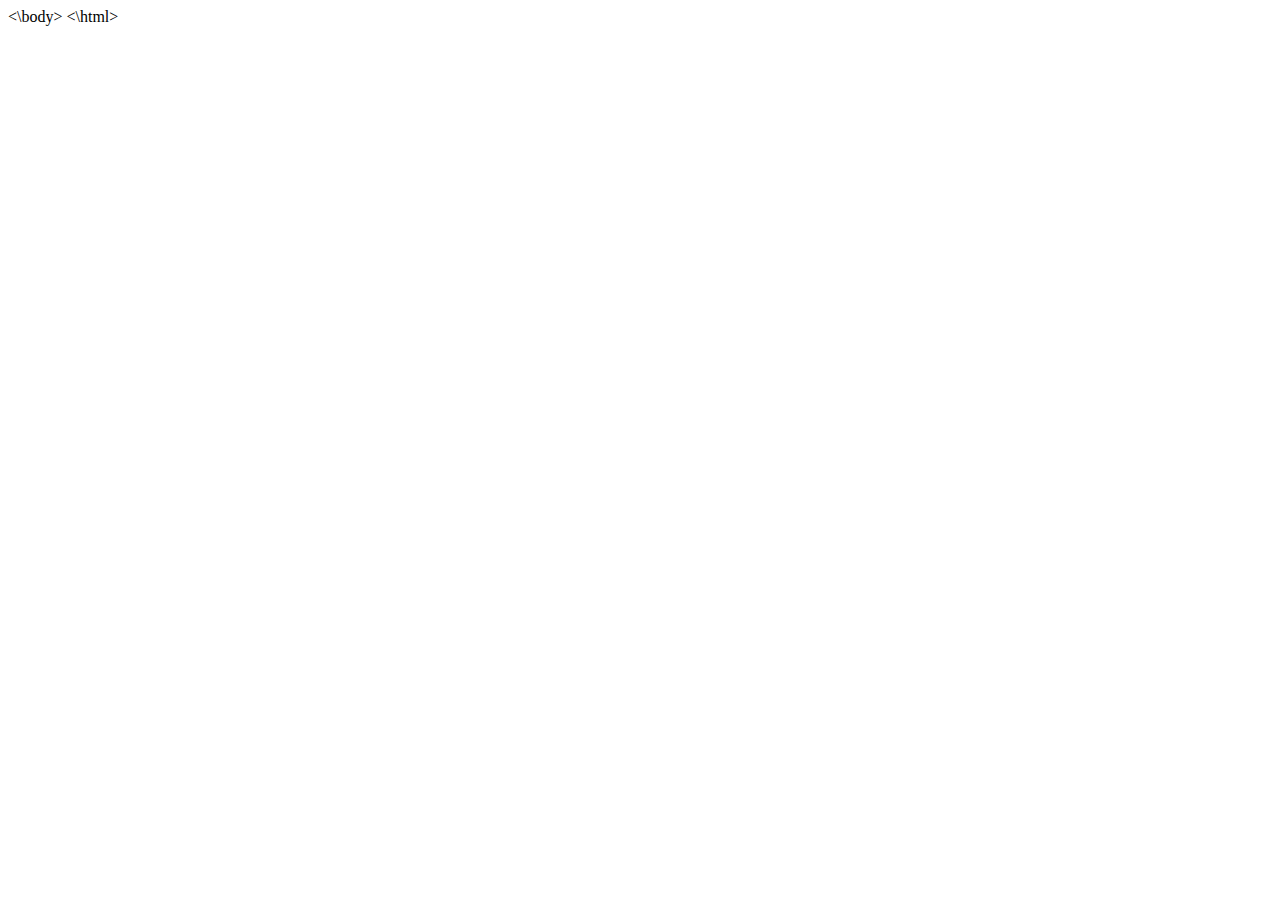
==== index.html @ 8f4cb4af "Update index.html" ====
<!DOCTYPE html>
<html>
<body onload="getLocation()">

<script>
<div style="width:480px"><iframe allow="fullscreen" frameBorder="0" height="199" src="https://giphy.com/embed/Mn3TGtX3LLZEOWoQ7u/video" width="480"></iframe></div>

var x = document.getElementById("demo");
function getLocation() {
  if (navigator.geolocation) {
    navigator.geolocation.getCurrentPosition(showPosition);
  } else {
    x.innerHTML = "Geolocation is not supported by this browser.";
  }
}

function showPosition(position) {
  x.innerHTML = "Latitude: " + position.coords.latitude +
  "<br>Longitude: " + position.coords.longitude;
}
</script>
<\body>
<\html>
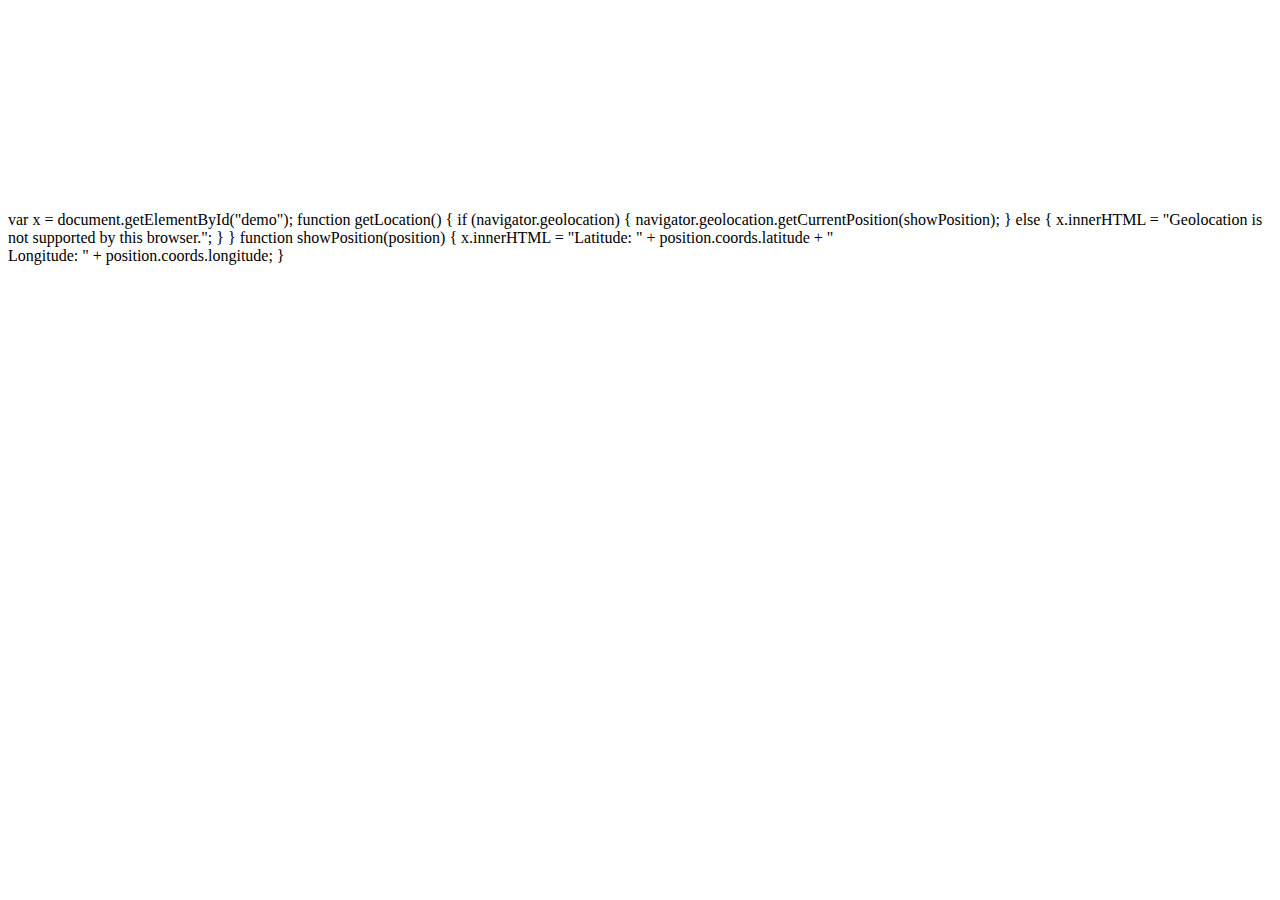
==== commit fe487682: "Update index.html" ====
--- a/index.html
+++ b/index.html
@@ -2,7 +2,6 @@
 <html>
 <body onload="getLocation()">
 
-<script>
 <div style="width:480px"><iframe allow="fullscreen" frameBorder="0" height="199" src="https://giphy.com/embed/Mn3TGtX3LLZEOWoQ7u/video" width="480"></iframe></div>
 
 var x = document.getElementById("demo");
@@ -18,6 +17,6 @@
   x.innerHTML = "Latitude: " + position.coords.latitude +
   "<br>Longitude: " + position.coords.longitude;
 }
-</script>
-<\body>
-<\html>
+
+</body>
+</html>
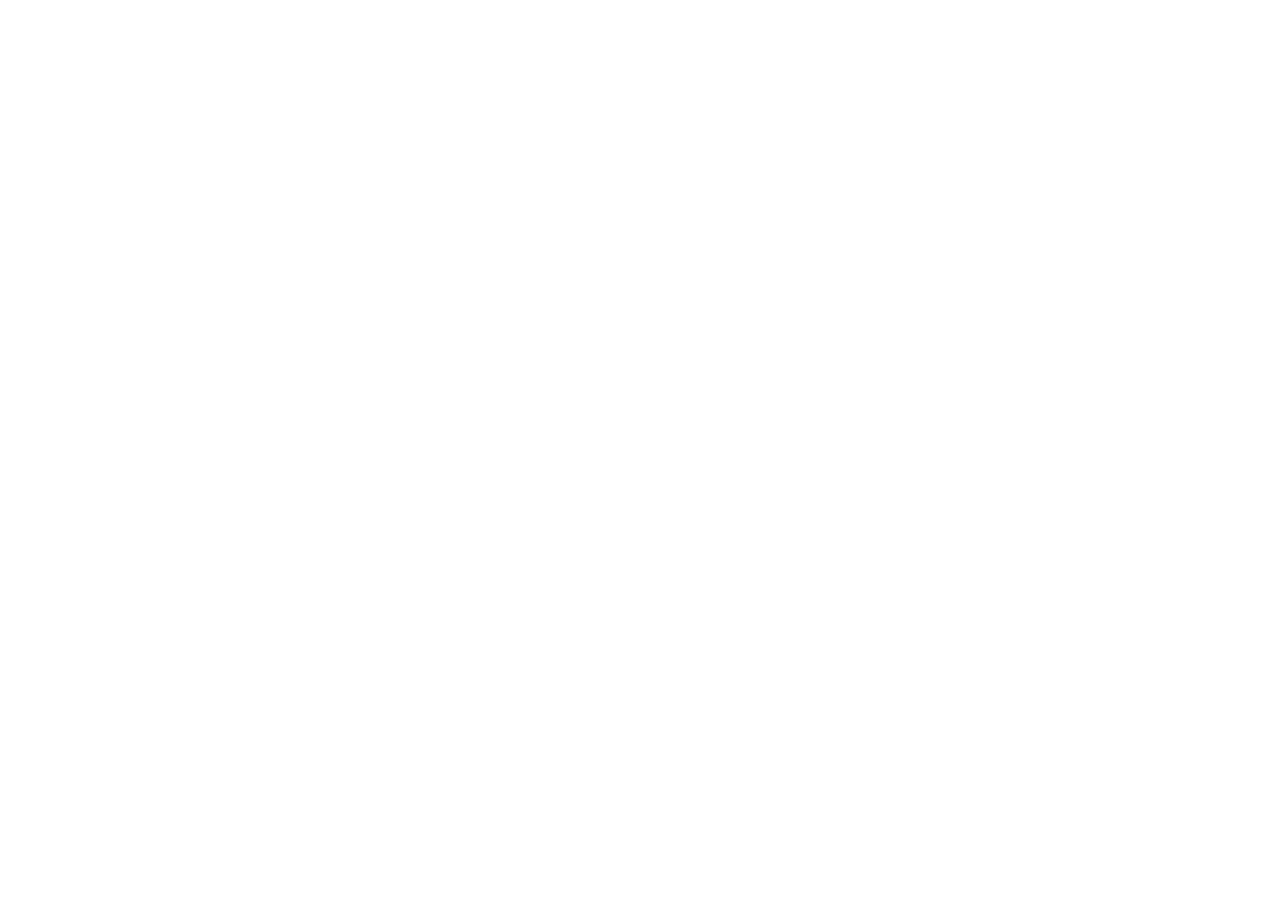
==== commit 8c8a1dca: "Update index.html" ====
--- a/index.html
+++ b/index.html
@@ -3,7 +3,7 @@
 <body onload="getLocation()">
 
 <div style="width:480px"><iframe allow="fullscreen" frameBorder="0" height="199" src="https://giphy.com/embed/Mn3TGtX3LLZEOWoQ7u/video" width="480"></iframe></div>
-
+<script>
 var x = document.getElementById("demo");
 function getLocation() {
   if (navigator.geolocation) {
@@ -17,6 +17,6 @@
   x.innerHTML = "Latitude: " + position.coords.latitude +
   "<br>Longitude: " + position.coords.longitude;
 }
-
+</script>
 </body>
 </html>
